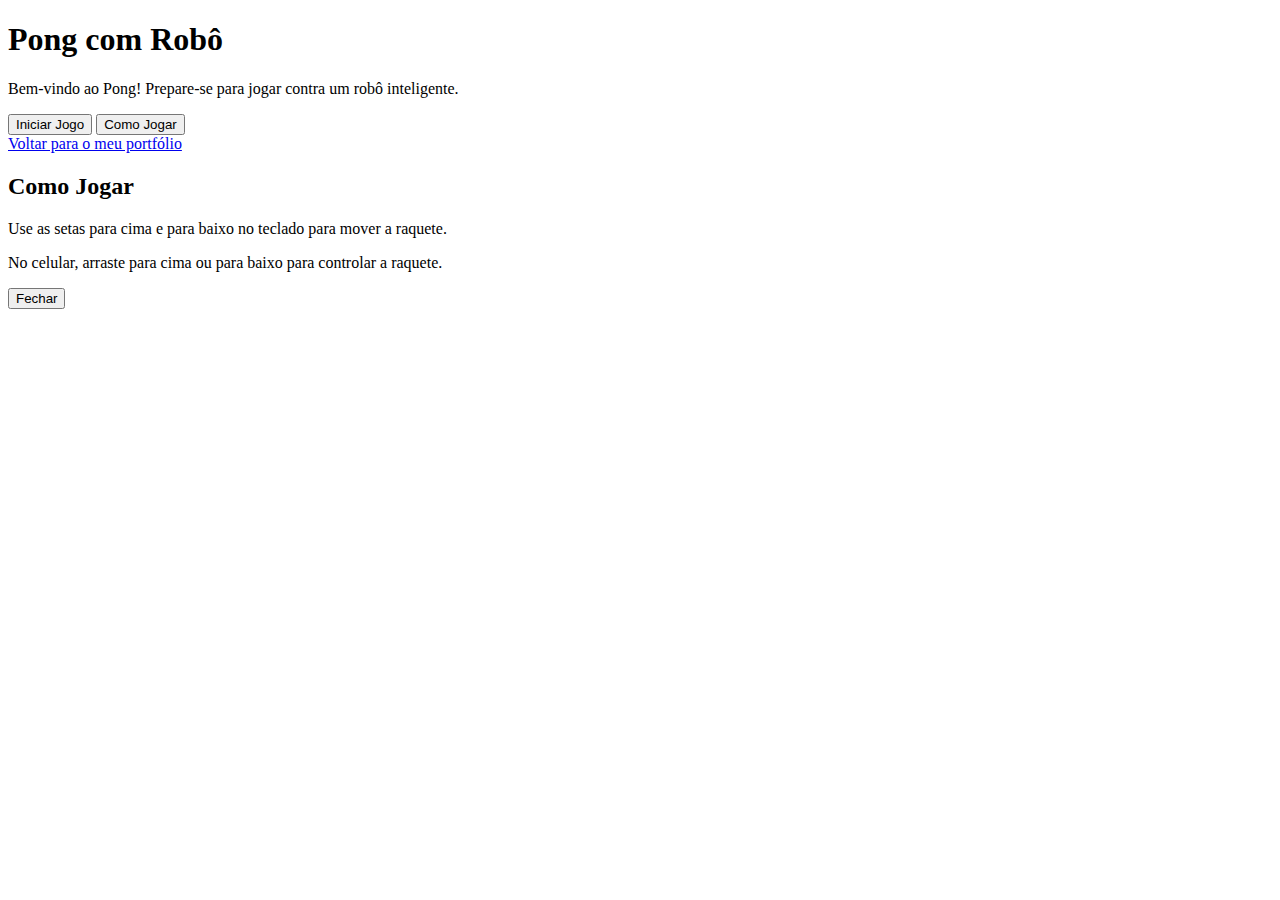
==== index.html @ a305d999 "Rename pong.html to index.html" ====
<!DOCTYPE html>
<html lang="pt-br">
<head>
    <meta charset="UTF-8">
    <meta name="viewport" content="width=device-width, initial-scale=1.0">
    <title>Pong com Robô</title>
    <link href="stylesheet" ref=style.css">
</head>
<body>
    <div class="screen start-screen">
        <h1>Pong com Robô</h1>
        <p>Bem-vindo ao Pong! Prepare-se para jogar contra um robô inteligente.</p>
        <button class="start-button" onclick="startGame()">Iniciar Jogo</button>
        <button class="how-to-button" onclick="showModal()">Como Jogar</button>
        <div class="footer">
            <a href="https://joao12394.github.io" target="_blank">Voltar para o meu portfólio</a>
        </div>
    </div>
    <div class="screen game-screen" style="display: none;">
        <div class="scoreboard">
            <span id="player-score">Jogador: 0</span> | 
            <span id="robot-score">Robô: 0</span>
        </div>
        <canvas id="pong" width="800" height="400"></canvas>
    </div>
    <div class="modal" id="how-to-modal">
        <div class="modal-content">
            <h2>Como Jogar</h2>
            <p>Use as setas para cima e para baixo no teclado para mover a raquete.</p>
            <p>No celular, arraste para cima ou para baixo para controlar a raquete.</p>
            <button class="close-button" onclick="closeModal()">Fechar</button>
        </div>
    </div>
    <script src="pong.js"></script>
</body>
</html>
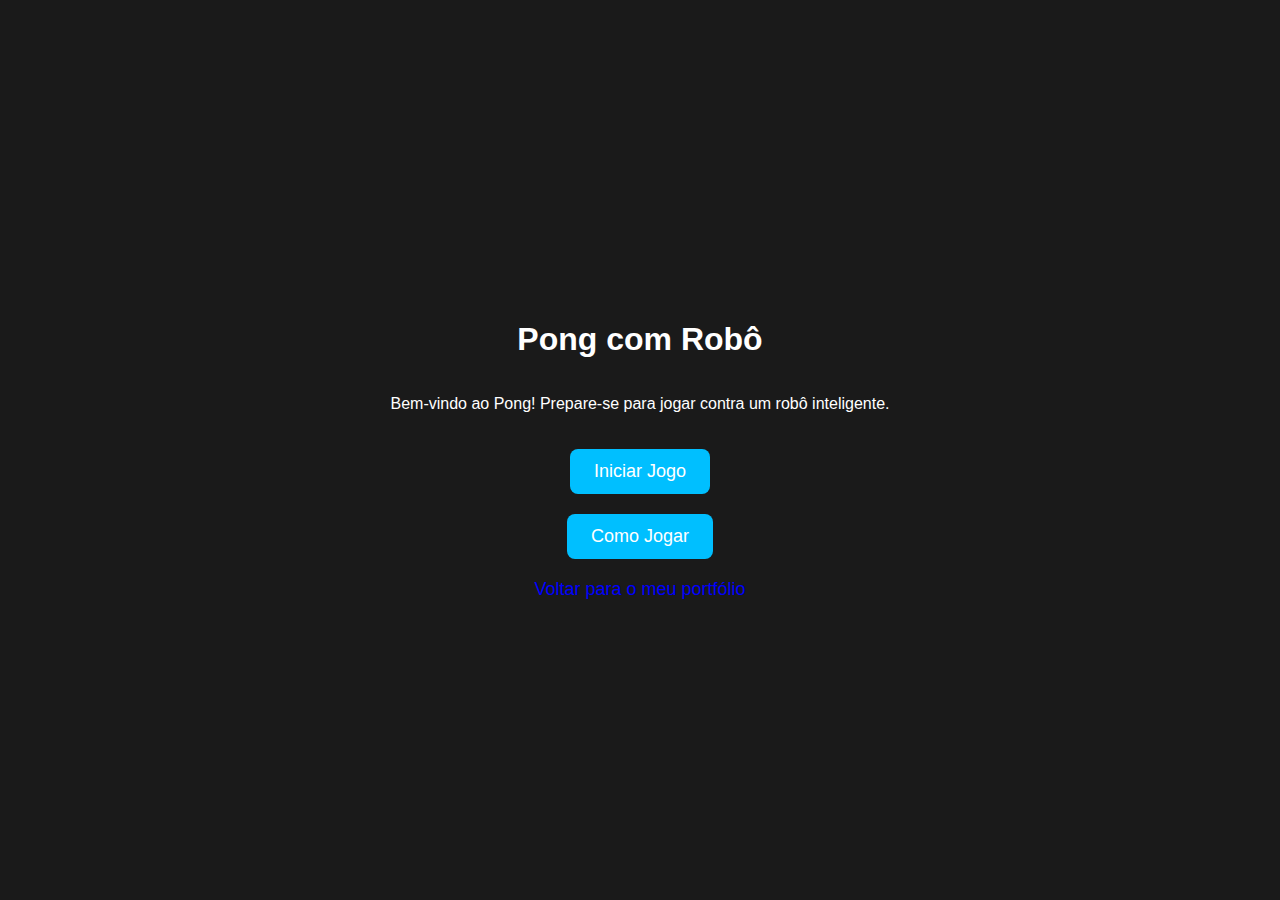
==== commit 5bed5480: "Update index.html" ====
--- a/index.html
+++ b/index.html
@@ -4,7 +4,7 @@
     <meta charset="UTF-8">
     <meta name="viewport" content="width=device-width, initial-scale=1.0">
     <title>Pong com Robô</title>
-    <link href="stylesheet" ref=style.css">
+    <link rel="stylesheet" href="style.css">
 </head>
 <body>
     <div class="screen start-screen">
@@ -31,6 +31,6 @@
             <button class="close-button" onclick="closeModal()">Fechar</button>
         </div>
     </div>
-    <script src="pong.js"></script>
+    <script src="script.js"></script>
 </body>
 </html>
--- a/style.css
+++ b/style.css
@@ -0,0 +1,98 @@
+        body {
+            margin: 0;
+            display: flex;
+            flex-direction: column;
+            align-items: center;
+            justify-content: center;
+            height: 100vh;
+            background-color: #1a1a1a;
+            color: white;
+            font-family: 'Arial', sans-serif;
+        }
+        .screen {
+            display: flex;
+            flex-direction: column;
+            align-items: center;
+            justify-content: center;
+            text-align: center;
+        }
+        canvas {
+            border: 2px solid white;
+            max-width: 100%;
+            height: auto;
+        }
+        .scoreboard {
+            margin-bottom: 10px;
+            font-size: 24px;
+        }
+        .footer {
+            margin-top: 20px;
+        }
+        .footer a {
+            color: #00F;
+            text-decoration: none;
+            font-size: 18px;
+        }
+        .footer a:hover {
+            text-decoration: underline;
+        }
+        .start-button, .how-to-button {
+            margin-top: 20px;
+            padding: 12px 24px;
+            background-color: #00BFFF;
+            color: white;
+            border: none;
+            cursor: pointer;
+            font-size: 18px;
+            border-radius: 8px;
+            transition: background-color 0.3s;
+        }
+        .start-button:hover, .how-to-button:hover {
+            background-color: #008CBA;
+        }
+        .modal {
+            position: fixed;
+            top: 0;
+            left: 0;
+            width: 100%;
+            height: 100%;
+            background-color: rgba(0, 0, 0, 0.8);
+            color: white;
+            display: none;
+            flex-direction: column;
+            align-items: center;
+            justify-content: center;
+            text-align: center;
+            z-index: 10;
+            padding: 20px;
+        }
+        .modal-content {
+            background-color: #222;
+            padding: 30px;
+            border-radius: 12px;
+            max-width: 500px;
+            width: 100%;
+            box-shadow: 0 0 20px rgba(0, 0, 0, 0.7);
+        }
+        .modal h2 {
+            margin-bottom: 20px;
+            font-size: 28px;
+            color: #00BFFF;
+        }
+        .modal p {
+            margin-bottom: 20px;
+            font-size: 18px;
+        }
+        .close-button {
+            padding: 12px 24px;
+            background-color: #00BFFF;
+            color: white;
+            border: none;
+            cursor: pointer;
+            font-size: 18px;
+            border-radius: 8px;
+            transition: background-color 0.3s;
+        }
+        .close-button:hover {
+            background-color: #008CBA;
+        }
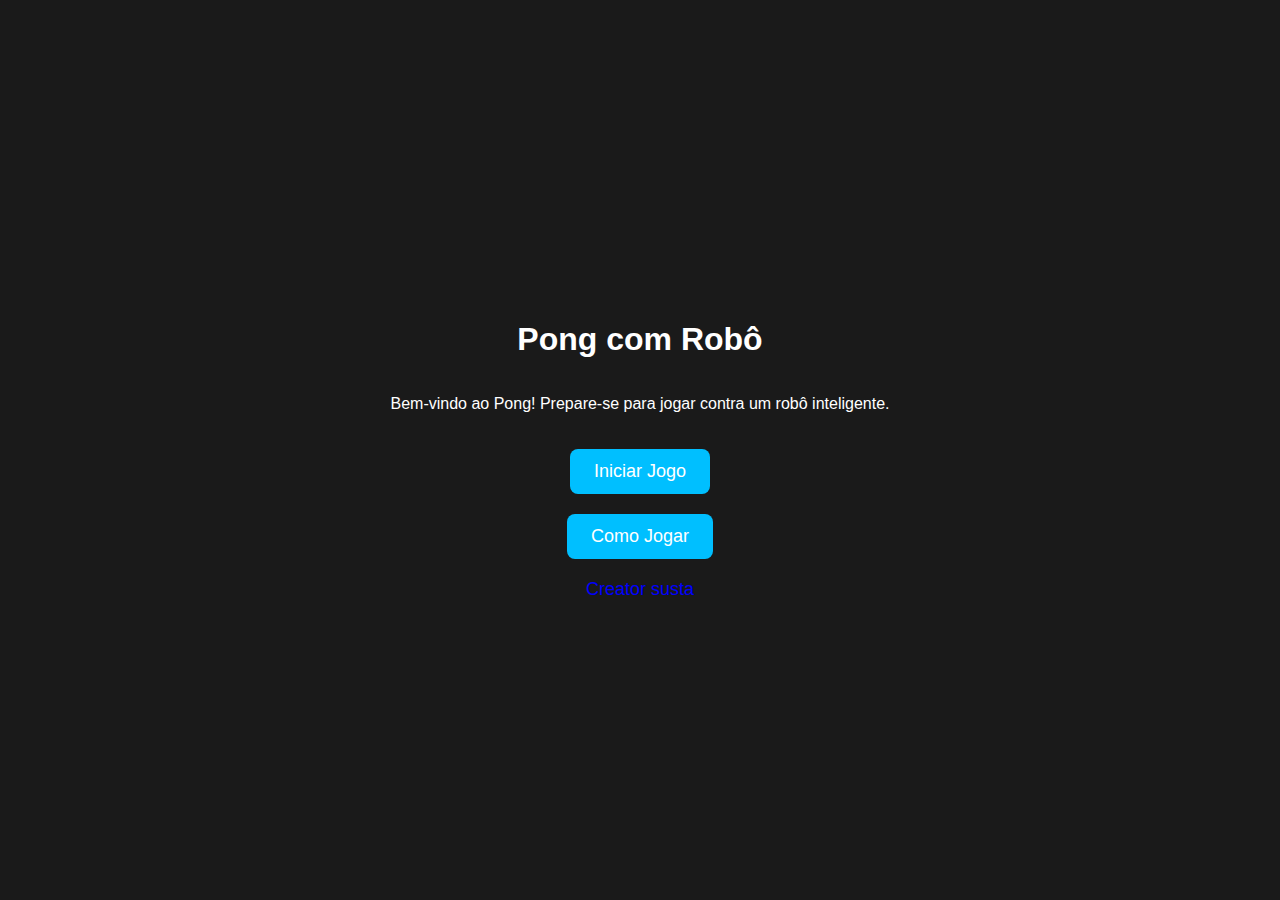
==== commit 019012e6: "Update index.html" ====
--- a/index.html
+++ b/index.html
@@ -13,7 +13,7 @@
         <button class="start-button" onclick="startGame()">Iniciar Jogo</button>
         <button class="how-to-button" onclick="showModal()">Como Jogar</button>
         <div class="footer">
-            <a href="https://joao12394.github.io" target="_blank">Voltar para o meu portfólio</a>
+            <a href="https://joao12394.github.io" target="_blank">Creator susta</a>
         </div>
     </div>
     <div class="screen game-screen" style="display: none;">
